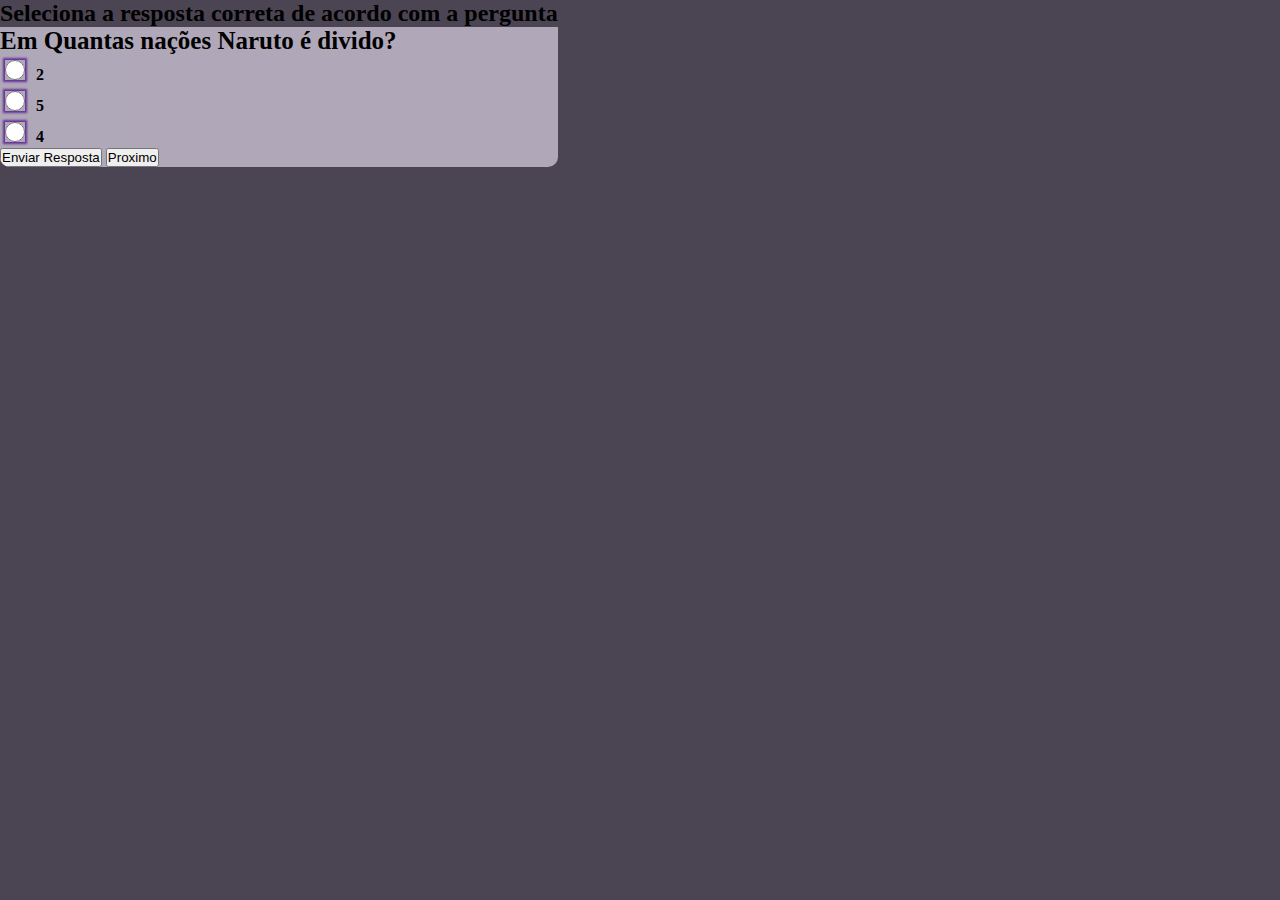
==== index.html @ 4c0c3731 "alteração no projeto" ====
<!doctype html>
<html lang="pt-br">
  <head>
    <meta charset="utf-8">
    <meta name="viewport" content="width=device-width, initial-scale=1">
    <title>Quiz</title>
    
    <link rel="stylesheet" href="https://cdn.jsdelivr.net/npm/bootstrap@5.2.3/dist/css/bootstrap.min.css" integrity="sha384-rbsA2VBKQhggwzxH7pPCaAqO46MgnOM80zW1RWuH61DGLwZJEdK2Kadq2F9CUG65" crossorigin="anonymous">
    <link rel="stylesheet" href="style.css">
  </head>
    <body>
        <div class="conteiner m-5 ">
          <div class="row m-auto col-10 p-5 ">    
                  <div class="col-auto w-100 text text-center text-bg-light" id="principal-titulo"  >
                    <h2 class="text">Seleciona a resposta correta de acordo com a pergunta</h2>
                  </div> 
                  <div class="col-autos border border-3" id="principal">
                      <section id="conteiner-item">
                          <p id="quiz">
                              <h5 class="text text-bg-light text-center border-bottom p-3">nisi, corrupti nobis illo modi inventore animi suscipit a quia explicabo asddadadadsaddasddad
                                  illo modi inventore animi suscipit a quia explicabo</h5>
                              <input class="form-check-input " type="radio" name="resposta" id="um">   <span class="opcao" id="opcao1">opção 1</span><br> 
                              <input class="form-check-input " type="radio" name="resposta" id="dois"> <span class="opcao" id="opcao2">opção 2</span><br>
                              <input class="form-check-input " type="radio" name="resposta" id="tres"> <span class="opcao" id="opcao3">opção 3</span><br>
                          </p>
                          <p>
                              <button type="button" class="btn-quiz btn btn-success " id="enviar">Enviar Resposta</button>
                              <button type="button" class="btn-quiz btn btn-outline-light" id="proximo">Proximo</button>
                          </p>
                      </section>
                      <div id="spinner"class="col-autos d-flex justify-content-center align-items-center" style=" visibility: hidden;">
                        <div class="spinner-border" role="status">
                          <span class="visually-hidden"></span>
                        </div>
                      </div>
                  </div>
          </div>
        </div>
      <script src="https://cdn.jsdelivr.net/npm/bootstrap@5.2.3/dist/js/bootstrap.min.js" integrity="sha384-cuYeSxntonz0PPNlHhBs68uyIAVpIIOZZ5JqeqvYYIcEL727kskC66kF92t6Xl2V" crossorigin="anonymous"></script>
    </body>
  <script src="index.js" type="module"></script>
</html>
---- style.css ----
*{
  margin: 0;
  padding: 0;
}

:root{
 --corFundo: #4B4453;
 --corFundoTela: #B0A8B9;
 --corFundoTitulo: #D5CABD;
 --corTexto: #fdfdfd;
}

body,html{
  background: var(--corFundo);
}
.conteiner{
  position: absolute;
  box-sizing: border-box;
  z-index: 1;
}

#principal-titulo{
  position: relative;
  place-content: center;
  border-radius: 10px 10px 0 0;
}

#principal{
  position: relative;
  place-content: center;
  border-radius: 0 0 10px 10px;
  background: var(--corFundoTela);

  overflow: hidden;
  
}

#principal::before{
  content:'';
  position: absolute;
  width: 21em;
  height: 21.5em;
  background: rgb(218,221,220);
  background: linear-gradient(100deg, #c3c3c3 0%,transparent 0%,
  #d4cadf, #b0a8b9,transparent 95%);
  transform: translate(-500px, -50px) skew(-50deg);
  z-index: 10;
  opacity: 0.7;
  box-shadow: 0 0 20px 10px rgba(0,0,0,0.1);
}

#principal:is(.acao)::before{
  animation: espelho 1s ease-out;
}

#principal:is(.acao2)::before{
  animation: espelho 1s ease-out;
}

#conteiner-item h5{
  border-radius: 10px;
  font-size: 25px;
}

#principal:is(.acao) h5{
   animation: enunciado .2s ease-out;
}

.opcao,
.form-check-input{
  display: inline-block;
}

.form-check-input{
  width: 20px;
  height: 20px;
  margin: 5px;
  cursor: pointer;
  
}

#conteiner-item .form-check-input{
  box-shadow: 0 0 2px 2px rebeccapurple;
}

#conteiner-item .form-check-input:checked{
  background: #8c5ec0;
  border-radius: 50%;
  animation: animar 0.5s ease;
}


@keyframes animar{
  0%{transform: scale(0.1); opacity: 0;}
  50%{transform: scale(1.1); opacity: 1;}
}


.opcao{
  margin: 2px;
  font-weight: 600;
}


#principal:is(.acao) [type="radio"]{
  animation: input .2s ease;
}
#principal:is(.acao) .opcao{
  opacity: 0.9;
}

@keyframes espelho{
  100%{transform: translateX(900px) skew(-50deg);}
}

@keyframes enunciado{
  50%{opacity: 0.8; transform: scale(.9);}
}

@keyframes input{
  50%{opacity: 0.5; background: #b0a8b9;}
}


#spinner{
  position: relative;
  top: -140px;
 
}

/*
#btn,#enviar{
    display: inline-block;
    padding: 5px 20px;
    margin: 10px auto;
    border-radius: 5px;
    outline: none;
    border: 2px solid rgba(0,0,0,0.5);
    cursor: pointer;
  }
  
  #conteiner{
    width: 12.5em;
    height: 12.5em;
    top:50%;
    left: 50%;
    position: absolute;
    padding: 10px;
    transform: translate(-50%,-50%);
    background: #ff0564;
    border-radius: 5px;
    border: 2px solid red;
    box-sizing: border-box;

 
  }



 



  



  #conteiner  #conteiner-item, #animar, #resposta{
    width: 10em;
    height: 10em;
    margin: 2em auto;
  }
  
  
  .circulo{
    width: 3em;
    height: 3em;
    position: relative;
    margin: 3.5em auto;
    border: 10px solid rgba(218,221,20,1);
    border-top: 10px solid transparent; 
    border-radius: 50%;
    visibility: hidden;
    opacity: 0;
    z-index: 30;
    transition: opacity all 0.5s;
    animation: loading .7s infinite;
  }
  
  .ativo{
    visibility: visible;
    opacity: 1;
  }

  @keyframes loading{
    0%{transform: rotate(360deg); opacity: 1}
    100%{opacity: 0.5}
  }
  
  #resposta{
  top: 0;
  position: absolute;
  margin: 1em auto;
  }
  
  #animar .resposta-itens{
    margin: 1.2em 1.5em; 
    font-weight: 500;
    color: #fdfdfd;
  }

  #resposta p{
    position: relative;
    top: 0.3em;
    margin: 0.50em 0;
    color: #fdfdfd;
    font-size: larger;
    
    z-index: 40;
    animation: acao 1.1s ease;
  }
  
  

  @keyframes acao{
    0%{transform: translateY(9em) scale(0); opacity: 0;} 
    50%{opacity: 0;}
    100%{transform: translateY(0em) scale(1); opacity: 1;}
  }
*/
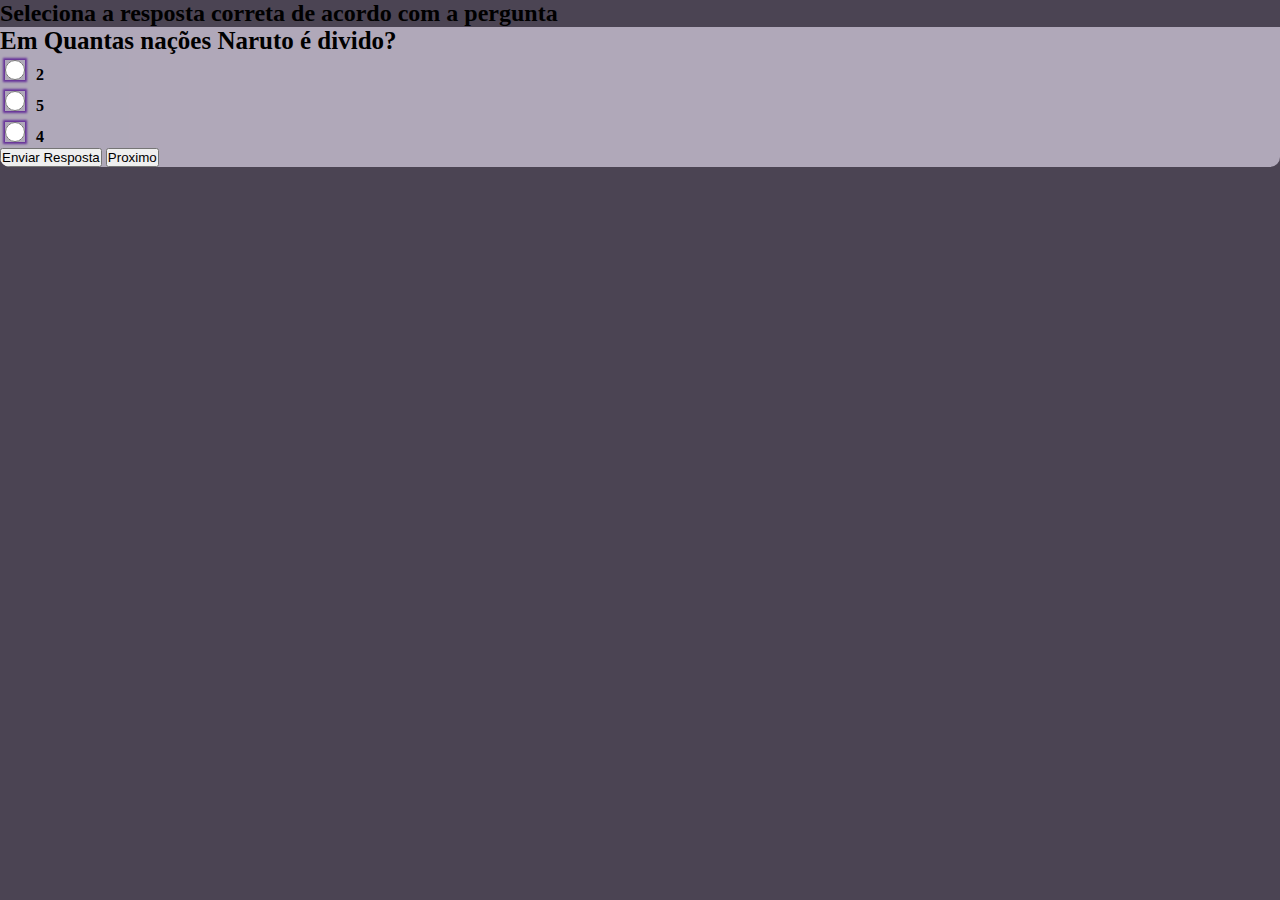
==== commit 8cab0b26: "a" ====
--- a/index.html
+++ b/index.html
@@ -10,7 +10,7 @@
   </head>
     <body>
         <div class="conteiner m-5 ">
-          <div class="row m-auto col-10 p-5 ">    
+          <div class="row m-auto col-sm-8 p-5">    
                   <div class="col-auto w-100 text text-center text-bg-light" id="principal-titulo"  >
                     <h2 class="text">Seleciona a resposta correta de acordo com a pergunta</h2>
                   </div> 
@@ -27,7 +27,8 @@
                               <button type="button" class="btn-quiz btn btn-success " id="enviar">Enviar Resposta</button>
                               <button type="button" class="btn-quiz btn btn-outline-light" id="proximo">Proximo</button>
                           </p>
-                      </section>
+                
+                       </section>
                       <div id="spinner"class="col-autos d-flex justify-content-center align-items-center" style=" visibility: hidden;">
                         <div class="spinner-border" role="status">
                           <span class="visually-hidden"></span>
--- a/style.css
+++ b/style.css
@@ -1,6 +1,7 @@
 *{
   margin: 0;
   padding: 0;
+  list-style: none;
 }
 
 :root{
@@ -12,11 +13,6 @@
 
 body,html{
   background: var(--corFundo);
-}
-.conteiner{
-  position: absolute;
-  box-sizing: border-box;
-  z-index: 1;
 }
 
 #principal-titulo{
@@ -89,18 +85,15 @@
   animation: animar 0.5s ease;
 }
 
-
 @keyframes animar{
   0%{transform: scale(0.1); opacity: 0;}
   50%{transform: scale(1.1); opacity: 1;}
 }
 
-
 .opcao{
   margin: 2px;
   font-weight: 600;
 }
-
 
 #principal:is(.acao) [type="radio"]{
   animation: input .2s ease;
@@ -121,110 +114,57 @@
   50%{opacity: 0.5; background: #b0a8b9;}
 }
 
-
 #spinner{
   position: relative;
   top: -140px;
- 
 }
 
-/*
-#btn,#enviar{
-    display: inline-block;
-    padding: 5px 20px;
-    margin: 10px auto;
-    border-radius: 5px;
-    outline: none;
-    border: 2px solid rgba(0,0,0,0.5);
-    cursor: pointer;
+.respostas-visivel{
+  display: flex;
+  justify-content: space-around;
+  color: #2f2e30;
+}
+.respostas-erradas{
+  padding: 0 0 0 5px;
+  text-align: end;
+  font-size: 16px;
+}
+.respostas-corretas{
+  padding: 0 0 0 5px;
+  text-align: start;
+  font-size: 16px;
+}
+.respostas-visivel .respostas-corretas li::after{
+  content: '';
+  position: absolute;
+  width: 1.25em;
+  height: 1.25em;
+  left: 1.7em;
+  background-position: center;
+  background-image: url(https://img.icons8.com/emoji/48/check-mark-button-emoji.png);
+  border-radius: 15px;
+  
+}
+.respostas-visivel .respostas-erradas li::after{
+  content: '';
+  position: absolute;
+  width: 1.25em;
+  height: 1.25em;
+  right: 1em;
+  background-position: center;
+  background-image: url(https://img.icons8.com/color/48/close-window.png);
+  border-radius: 15px;
+  
+}
+
+h2.respostas-visivel span{
+  font-size: larger;
+  font-size: 40px;
+}
+
+@media screen and (max-width: 579px){
+  .conteiner{
+    padding: 0;
+    margin: 0;
   }
-  
-  #conteiner{
-    width: 12.5em;
-    height: 12.5em;
-    top:50%;
-    left: 50%;
-    position: absolute;
-    padding: 10px;
-    transform: translate(-50%,-50%);
-    background: #ff0564;
-    border-radius: 5px;
-    border: 2px solid red;
-    box-sizing: border-box;
-
- 
-  }
-
-
-
- 
-
-
-
-  
-
-
-
-  #conteiner  #conteiner-item, #animar, #resposta{
-    width: 10em;
-    height: 10em;
-    margin: 2em auto;
-  }
-  
-  
-  .circulo{
-    width: 3em;
-    height: 3em;
-    position: relative;
-    margin: 3.5em auto;
-    border: 10px solid rgba(218,221,20,1);
-    border-top: 10px solid transparent; 
-    border-radius: 50%;
-    visibility: hidden;
-    opacity: 0;
-    z-index: 30;
-    transition: opacity all 0.5s;
-    animation: loading .7s infinite;
-  }
-  
-  .ativo{
-    visibility: visible;
-    opacity: 1;
-  }
-
-  @keyframes loading{
-    0%{transform: rotate(360deg); opacity: 1}
-    100%{opacity: 0.5}
-  }
-  
-  #resposta{
-  top: 0;
-  position: absolute;
-  margin: 1em auto;
-  }
-  
-  #animar .resposta-itens{
-    margin: 1.2em 1.5em; 
-    font-weight: 500;
-    color: #fdfdfd;
-  }
-
-  #resposta p{
-    position: relative;
-    top: 0.3em;
-    margin: 0.50em 0;
-    color: #fdfdfd;
-    font-size: larger;
-    
-    z-index: 40;
-    animation: acao 1.1s ease;
-  }
-  
-  
-
-  @keyframes acao{
-    0%{transform: translateY(9em) scale(0); opacity: 0;} 
-    50%{opacity: 0;}
-    100%{transform: translateY(0em) scale(1); opacity: 1;}
-  }
-*/+}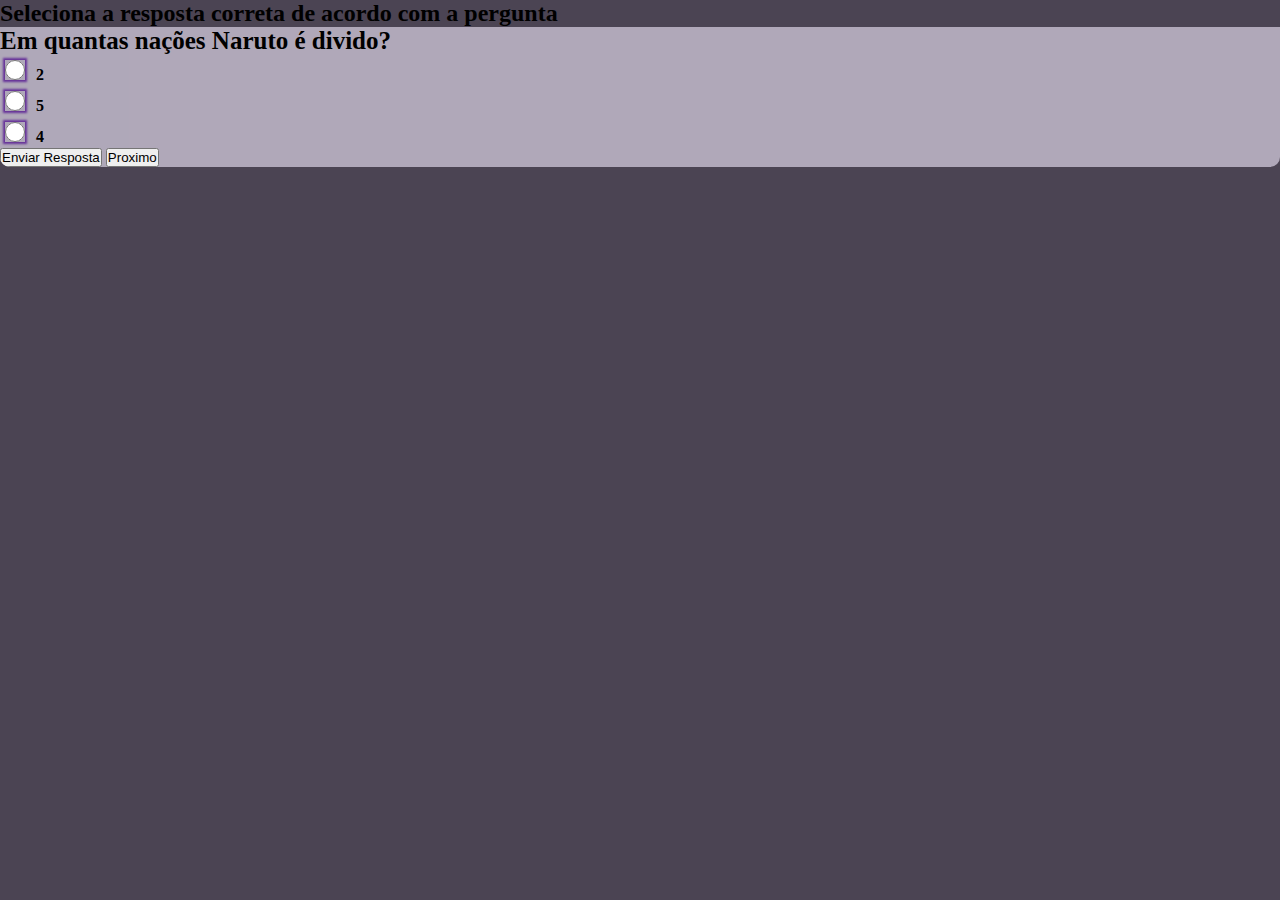
==== commit 7abf42cc: "adicionando mensagem no login" ====
--- a/index.html
+++ b/index.html
@@ -9,12 +9,12 @@
     <link rel="stylesheet" href="style.css">
   </head>
     <body>
-        <div class="conteiner m-5 ">
-          <div class="row m-auto col-sm-8 p-5">    
-                  <div class="col-auto w-100 text text-center text-bg-light" id="principal-titulo"  >
-                    <h2 class="text">Seleciona a resposta correta de acordo com a pergunta</h2>
-                  </div> 
-                  <div class="col-autos border border-3" id="principal">
+        <div class="conteiner  col-12">
+           <div class="row m-auto col-12 col-md-12 p-5" id="conteiner-caixa">    
+                    <div class=" text-center text-bg-light" id="principal-titulo"  >
+                      <h2 class="text">Seleciona a resposta correta de acordo com a pergunta</h2>
+                    </div> 
+                    <div class=" border border-3" id="principal">
                       <section id="conteiner-item">
                           <p id="quiz">
                               <h5 class="text text-bg-light text-center border-bottom p-3">nisi, corrupti nobis illo modi inventore animi suscipit a quia explicabo asddadadadsaddasddad
@@ -31,11 +31,11 @@
                        </section>
                       <div id="spinner"class="col-autos d-flex justify-content-center align-items-center" style=" visibility: hidden;">
                         <div class="spinner-border" role="status">
-                          <span class="visually-hidden"></span>
+                          <span class="visually-visible"></span>
                         </div>
                       </div>
-                  </div>
-          </div>
+                    </div>
+           </div>
         </div>
       <script src="https://cdn.jsdelivr.net/npm/bootstrap@5.2.3/dist/js/bootstrap.min.js" integrity="sha384-cuYeSxntonz0PPNlHhBs68uyIAVpIIOZZ5JqeqvYYIcEL727kskC66kF92t6Xl2V" crossorigin="anonymous"></script>
     </body>
--- a/style.css
+++ b/style.css
@@ -121,50 +121,96 @@
 
 .respostas-visivel{
   display: flex;
+  max-width: 100%;
   justify-content: space-around;
   color: #2f2e30;
 }
-.respostas-erradas{
-  padding: 0 0 0 5px;
+.respostas-visivel .respostas-erradas li{
   text-align: end;
-  font-size: 16px;
-}
-.respostas-corretas{
-  padding: 0 0 0 5px;
+  color: #ef210a;
+}
+.respostas-visivel .respostas-corretas li{
   text-align: start;
-  font-size: 16px;
-}
-.respostas-visivel .respostas-corretas li::after{
+ color: rgb(8, 143, 6);
+} 
+
+.respostas-visivel li{
+  display: block;
+  text-align: center;
+  font-weight: 500;
+  color: #fdfdfd;
+  padding: 2px;
+}
+
+h2.respostas-visivel span{
+  font-size: larger;
+  font-size: 30px;
+}
+
+h2.respostas-visivel :nth-child(1)::after{
   content: '';
   position: absolute;
-  width: 1.25em;
-  height: 1.25em;
-  left: 1.7em;
+  width: 1em;
+  height: 1em;
+  top: 0.2em;
+  left: 0.1em;
   background-position: center;
   background-image: url(https://img.icons8.com/emoji/48/check-mark-button-emoji.png);
   border-radius: 15px;
   
 }
-.respostas-visivel .respostas-erradas li::after{
+h2.respostas-visivel :nth-child(2)::after{
   content: '';
   position: absolute;
-  width: 1.25em;
-  height: 1.25em;
-  right: 1em;
+  width: 1em;
+  height: 1em;
+  top: 0.2em;
+  right: 0.1em;
   background-position: center;
   background-image: url(https://img.icons8.com/color/48/close-window.png);
   border-radius: 15px;
-  
-}
-
-h2.respostas-visivel span{
-  font-size: larger;
-  font-size: 40px;
-}
-
-@media screen and (max-width: 579px){
-  .conteiner{
-    padding: 0;
-    margin: 0;
-  }
-}+}
+
+.resultado{
+  text-align: center;
+  font-weight: 500;
+}
+
+.btn-voltar{
+ display: block;
+ padding: 20px;
+ border-radius: 5px;
+ outline: none;
+ border: none;
+ cursor: pointer;
+ background: transparent;
+ background-size: 30px;
+ background-position: 5px;
+ background-repeat: no-repeat;
+ background-image: url("https://img.icons8.com/external-others-inmotus-design/67/external-Back-virtual-keyboard-others-inmotus-design.png");
+}
+
+.btn-voltar:hover::before{
+  content: 'Clique para reiniciar o jogo';
+  position: absolute;
+  left: 3em;
+  bottom: 0.5em;
+  text-align: center;
+  font-weight: 500;
+  color: #0a75ef;
+}
+
+#spinner .mensagem-login{
+  position: absolute;
+  top:-1.7em;
+  font-size: 22px;
+  text-align: center;
+  font-weight: 500;
+  animation: ativo 2s ease-out in;
+  z-index: 42;
+ }
+ 
+ @keyframes ativo{
+   0%{transform: translateY(50px); opacity: 0}
+   50%{opacity: 0;}
+ }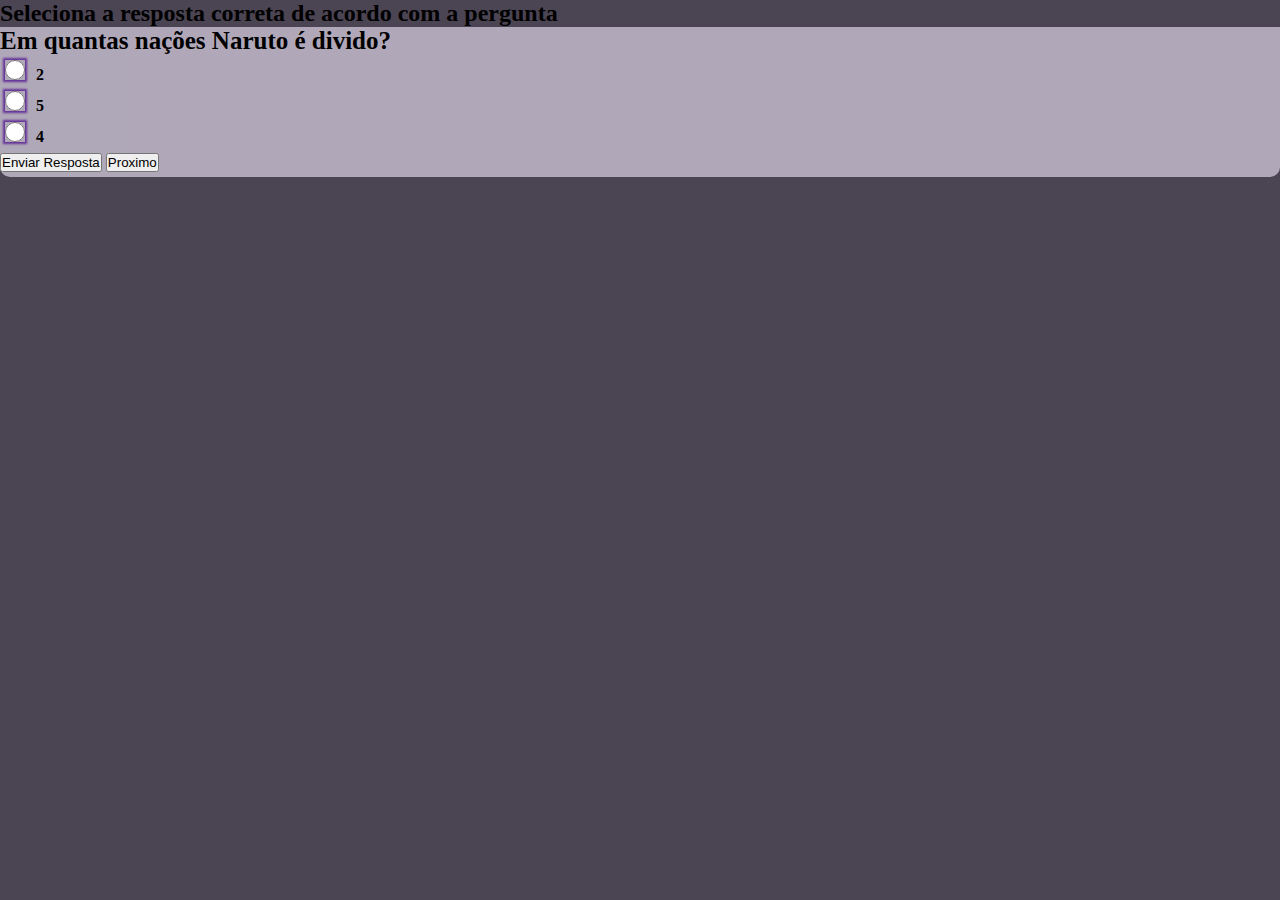
==== commit 86de9431: "a" ====
--- a/index.html
+++ b/index.html
@@ -15,7 +15,7 @@
                       <h2 class="text">Seleciona a resposta correta de acordo com a pergunta</h2>
                     </div> 
                     <div class=" border border-3" id="principal">
-                      <section id="conteiner-item">
+                      <section id="conteiner-item" class="col-12">
                           <p id="quiz">
                               <h5 class="text text-bg-light text-center border-bottom p-3">nisi, corrupti nobis illo modi inventore animi suscipit a quia explicabo asddadadadsaddasddad
                                   illo modi inventore animi suscipit a quia explicabo</h5>
--- a/style.css
+++ b/style.css
@@ -114,6 +114,10 @@
   50%{opacity: 0.5; background: #b0a8b9;}
 }
 
+#enviar,#proximo{
+  margin: 5px 0;
+}
+
 #spinner{
   position: relative;
   top: -140px;
@@ -121,39 +125,34 @@
 
 .respostas-visivel{
   display: flex;
-  max-width: 100%;
-  justify-content: space-around;
+  justify-content: space-between;
   color: #2f2e30;
-}
+  font-weight: 500;
+}
+
+
 .respostas-visivel .respostas-erradas li{
-  text-align: end;
   color: #ef210a;
 }
 .respostas-visivel .respostas-corretas li{
-  text-align: start;
  color: rgb(8, 143, 6);
+
 } 
-
-.respostas-visivel li{
-  display: block;
-  text-align: center;
-  font-weight: 500;
-  color: #fdfdfd;
-  padding: 2px;
-}
 
 h2.respostas-visivel span{
   font-size: larger;
-  font-size: 30px;
+  font-size: 21px;
+  margin: 0 15px;
 }
 
 h2.respostas-visivel :nth-child(1)::after{
   content: '';
   position: absolute;
-  width: 1em;
-  height: 1em;
-  top: 0.2em;
+  width: 0.80em;
+  height: 0.80em;
+  top: 0.25em;
   left: 0.1em;
+  margin: 0 0 0 5px;
   background-position: center;
   background-image: url(https://img.icons8.com/emoji/48/check-mark-button-emoji.png);
   border-radius: 15px;
@@ -162,10 +161,11 @@
 h2.respostas-visivel :nth-child(2)::after{
   content: '';
   position: absolute;
-  width: 1em;
-  height: 1em;
-  top: 0.2em;
+  width: 0.80em;
+  height: 0.80em;
+  top: 0.25em;
   right: 0.1em;
+  margin: 0 0 0 50px;
   background-position: center;
   background-image: url(https://img.icons8.com/color/48/close-window.png);
   border-radius: 15px;
@@ -202,8 +202,8 @@
 
 #spinner .mensagem-login{
   position: absolute;
-  top:-1.7em;
-  font-size: 22px;
+  top:-1.9em;
+  font-size: 15px;
   text-align: center;
   font-weight: 500;
   animation: ativo 2s ease-out in;
@@ -213,4 +213,15 @@
  @keyframes ativo{
    0%{transform: translateY(50px); opacity: 0}
    50%{opacity: 0;}
+ }
+
+ @media screen and (max-width: 579px){
+   #conteiner-item span{
+    display: inline-block;
+    width: 80%;
+     
+   }
+ 
+  
+
  }